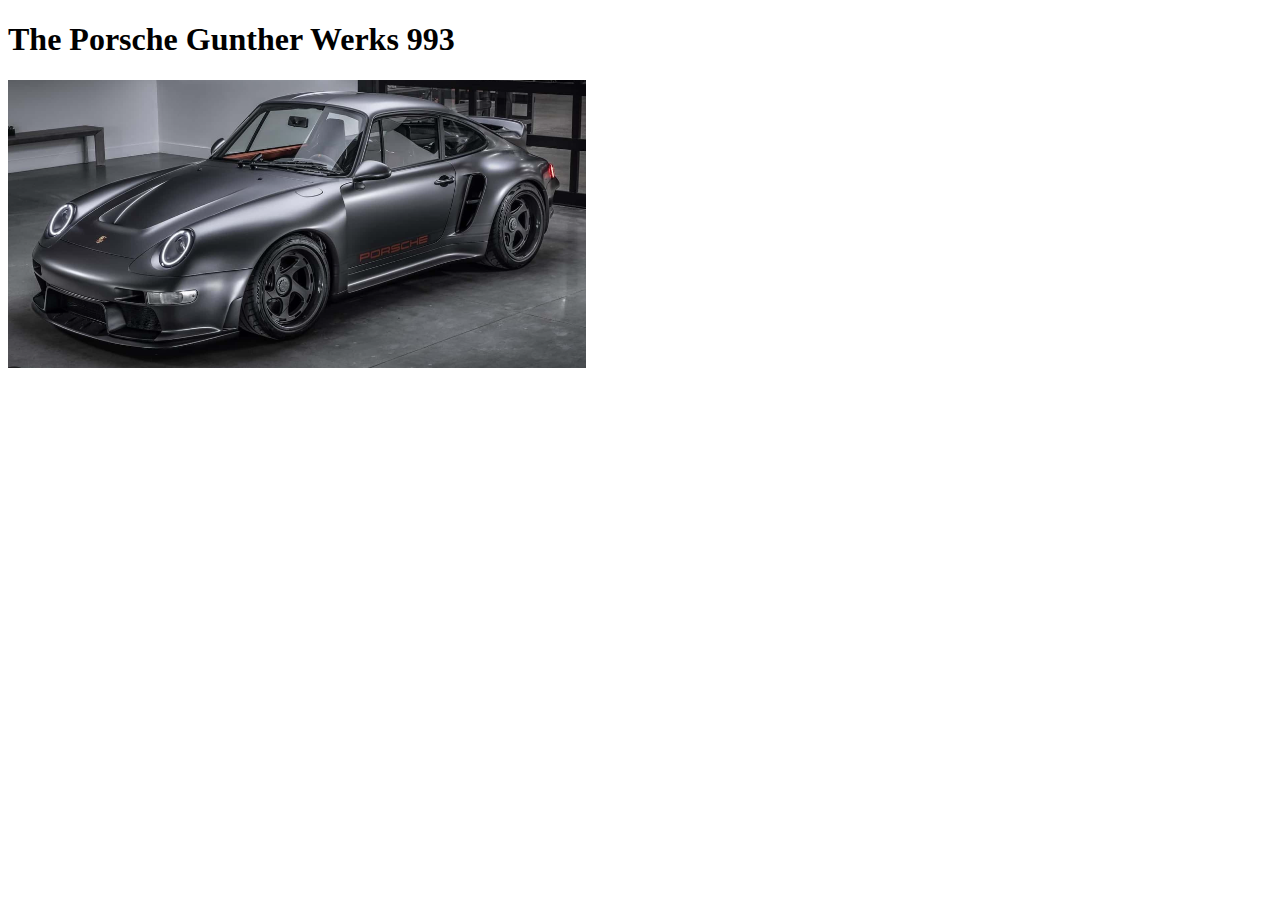
==== recipe1.html @ 8474f3cd "Index and recipes pages set up Relevant images added to pages Awaiting content in each recipe page t" ====
<!DOCTYPE html>
    <html lang="en">
        <head>
            <meta charset="utf-8">
            <title>Recipe 1</title>
        </head>

        <body>
            <h1>The Porsche Gunther Werks 993</h1>
            <img src="./images/911.jpg" alt="Porsche 993 911 Gunther Werks" height="288" width="578">
        </body>
    </html>
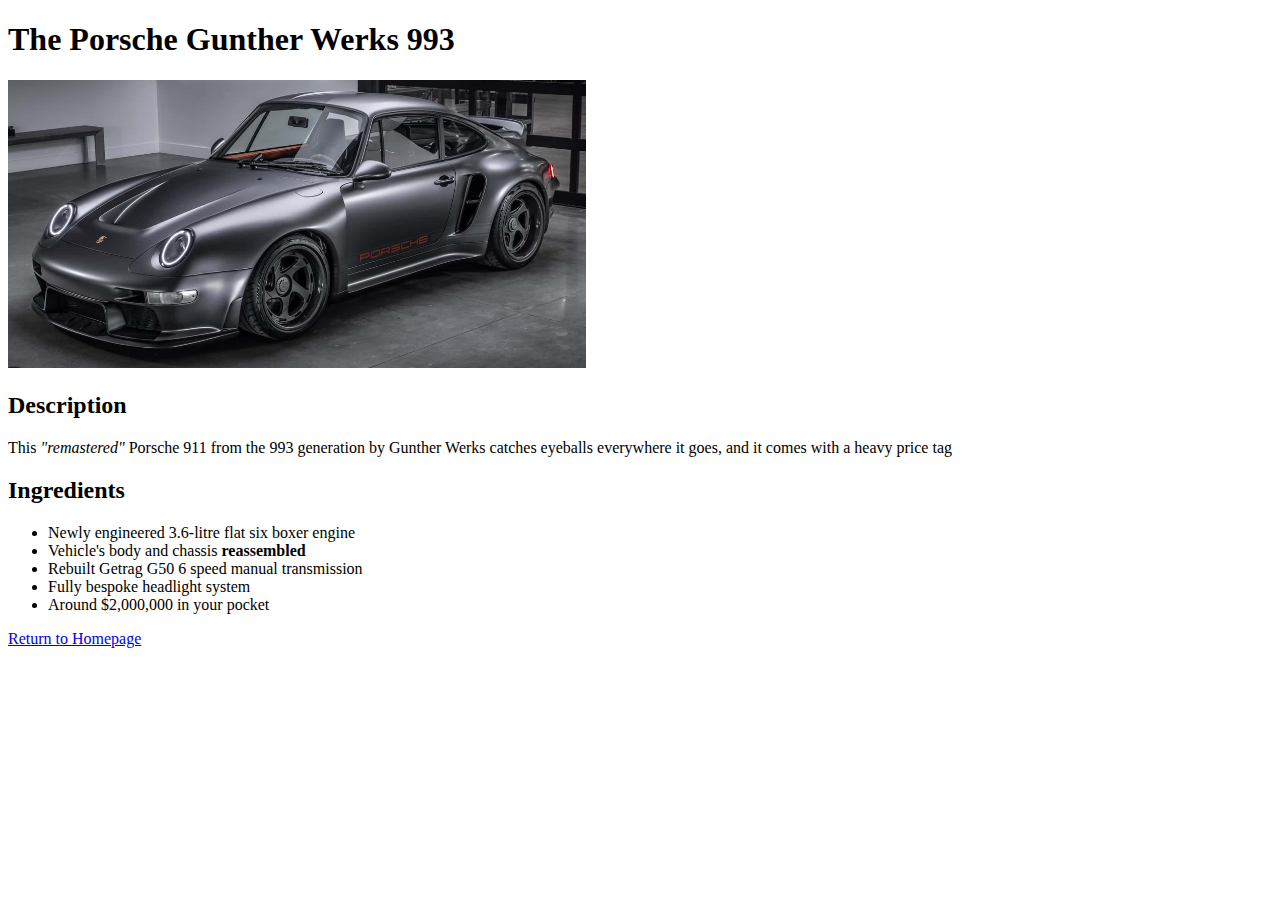
==== commit 7f0486f6: "Added content in each page including description and ingredients required" ====
--- a/recipe1.html
+++ b/recipe1.html
@@ -8,5 +8,18 @@
         <body>
             <h1>The Porsche Gunther Werks 993</h1>
             <img src="./images/911.jpg" alt="Porsche 993 911 Gunther Werks" height="288" width="578">
+
+            <h2>Description</h2>
+            <p>This <em>"remastered"</em> Porsche 911 from the 993 generation by Gunther Werks catches eyeballs everywhere it goes, and it comes with a heavy price tag</p>
+            <h2>Ingredients</h2>
+            <ul>
+                <li>Newly engineered 3.6-litre flat six boxer engine</li>
+                <li>Vehicle's body and chassis <strong>reassembled</strong></li>
+                <li>Rebuilt Getrag G50 6 speed manual transmission</li>
+                <li>Fully bespoke headlight system</li>
+                <li>Around $2,000,000 in your pocket</li>
+            </ul>
+
+            <a href="./index.html">Return to Homepage</a>
         </body>
     </html>